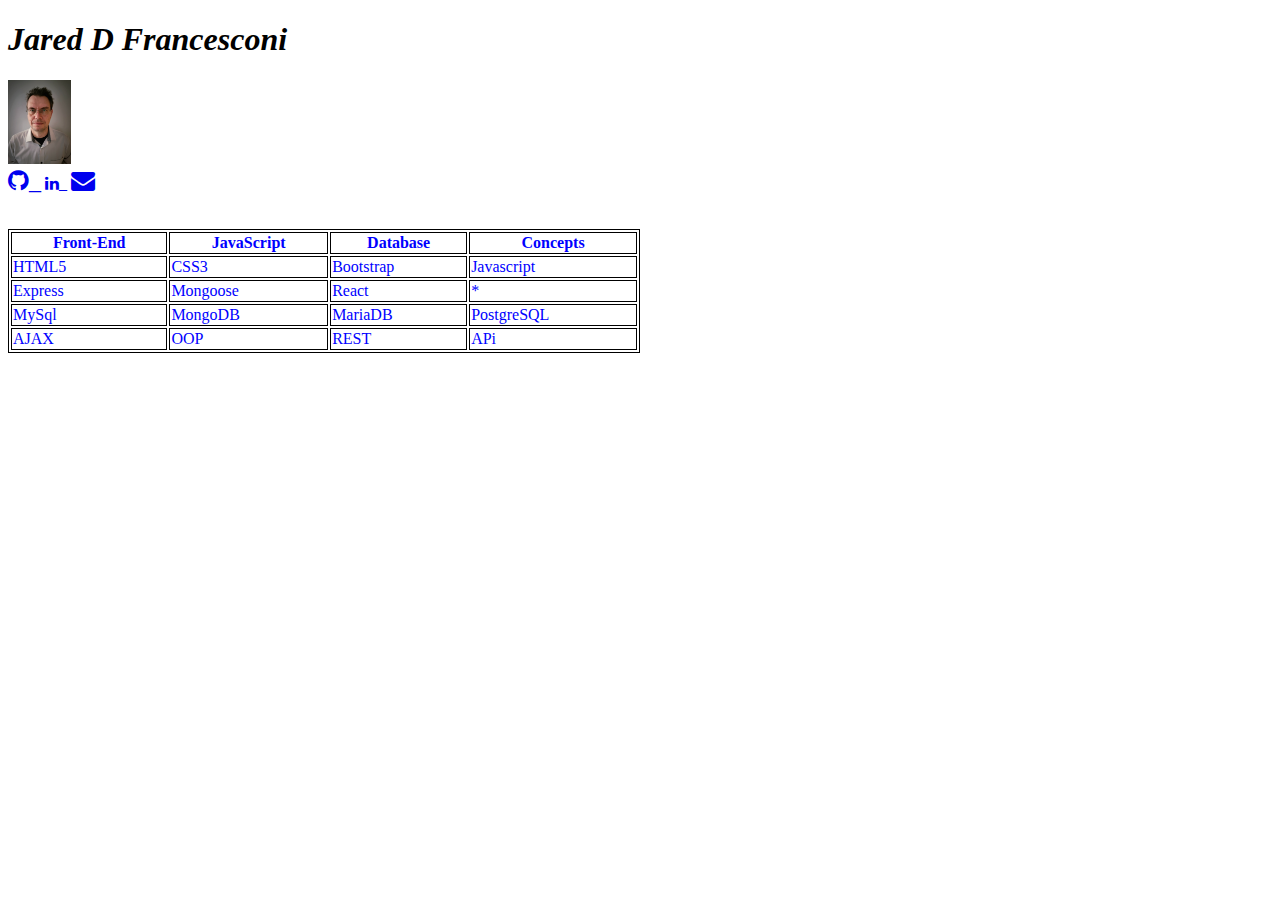
==== Portfolio/index.html @ 1209c1d9 "update" ====
<!DOCTYPE html>
<html lang="en">
<head>
    <meta charset="UTF-8">
    <meta http-equiv="X-UA-Compatible" content="IE=edge">
    <meta name="viewport" content="width=device-width, initial-scale=1.0">
    <title>Programming Portfolio</title>
    <meta name="viewport" content="width=device-width, initial-scale=1">
<link rel="stylesheet" href="https://cdnjs.cloudflare.com/ajax/libs/font-awesome/4.7.0/css/font-awesome.min.css">
<style>thead {color:green;}
tbody {color:blue;}
tfoot {color:red;}
table,th,td
{border:1px solid black;}
</style>
</head>
<body>
    <h1><em>Jared D Francesconi</em></h1>
    <div>
            <img class="one" src="images/jdf1.jpeg" width="5%" height="10%" class="topleft"><br>
            <a href="https://github.com/Mach3tech/"><i class="fa fa-github" style="font-size:24px">_</i></a>
            <a href="https://www.linkedin.com/in/jared-francesconi-164217137/"><i class='fa fa-linkedin red-color'style=:font-size:24px>_</i></a>
            <a href = "mailto: revenant@mach3.tech>"><i class="fa fa-envelope" style="font-size:24px"></i></a>
    </div><br><br>
    <div>
        <table style="width:50%">
            <tr>
                <th>Front-End</th>
                <th>JavaScript</th>
                <th>Database</th>
                <th>Concepts</th>
            </tr>
            <tr>
                <td>HTML5</td>
                <td>CSS3</td>
                <td>Bootstrap</td>
                <td>Javascript</td>
            </tr>
            <tr>
                <td>Express</td>
                <td>Mongoose</td>
                <td>React</td>
                <td>*</td>
            </tr>
            <tr>
                <td>MySql</td>
                <td>MongoDB</td>
                <td>MariaDB</td>
                <td>PostgreSQL</td>
            </tr>
            <tr>
                <td>AJAX</td>
                <td>OOP</td>
                <td>REST</td>
                <td>APi</td>
        </table>
    </div>

</body>
</html>
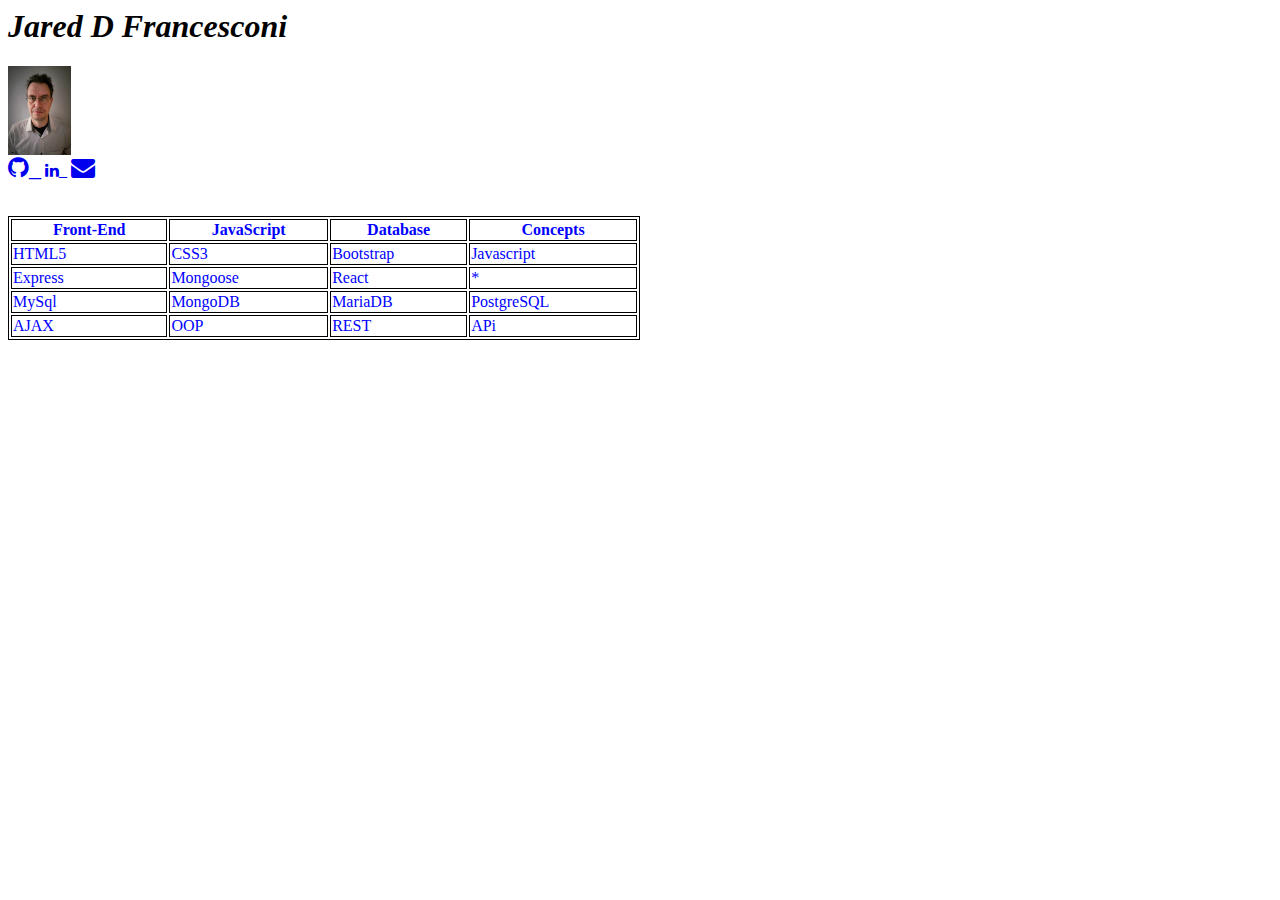
==== commit 7e4f3c5d: "update" ====
--- a/Portfolio/index.html
+++ b/Portfolio/index.html
@@ -1,4 +1,4 @@
-<!DOCTYPE html>
+<!DOCTYPE html:5>
 <html lang="en">
 <head>
     <meta charset="UTF-8">
@@ -53,6 +53,7 @@
                 <td>OOP</td>
                 <td>REST</td>
                 <td>APi</td>
+            </tr>
         </table>
     </div>
 
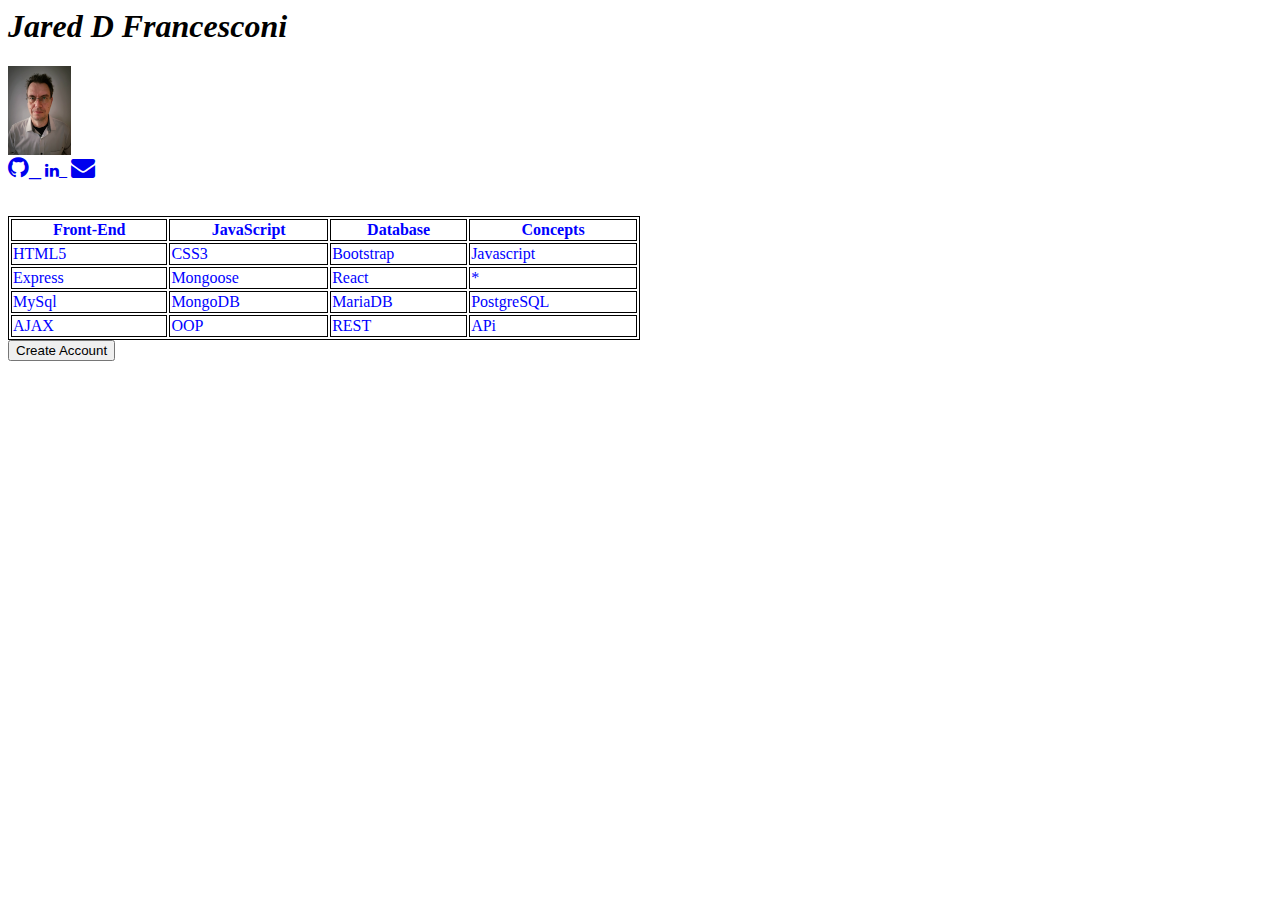
==== commit 92675f6a: "1.1" ====
--- a/Portfolio/index.html
+++ b/Portfolio/index.html
@@ -56,6 +56,11 @@
             </tr>
         </table>
     </div>
+        <div>
+<!--<input type="submit" value="Send Form" />-->
+        <button type="submit">Create Account</button>   
+        </div>
 
+        
 </body>
 </html>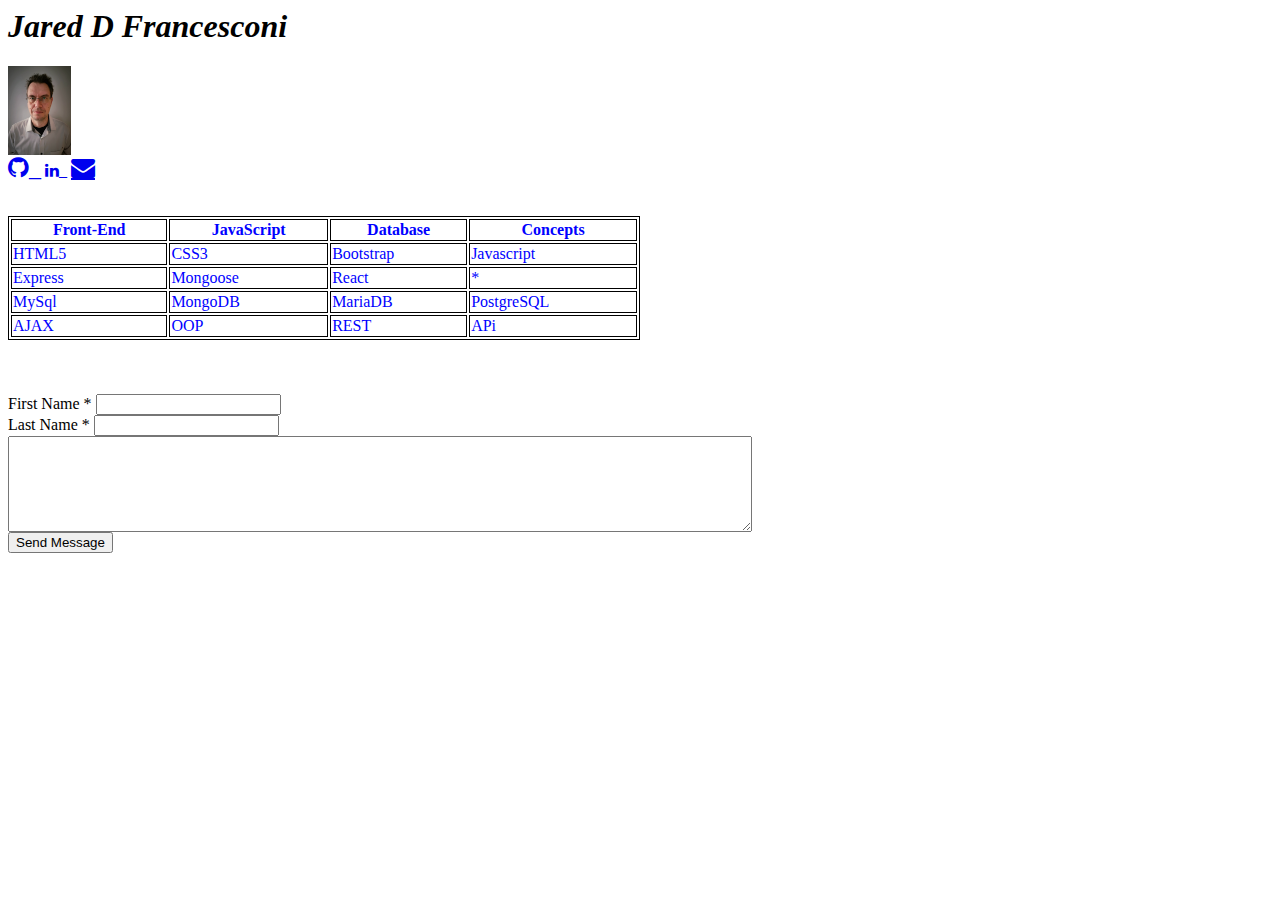
==== commit 1d9108f8: "na" ====
--- a/Portfolio/index.html
+++ b/Portfolio/index.html
@@ -20,7 +20,7 @@
             <img class="one" src="images/jdf1.jpeg" width="5%" height="10%" class="topleft"><br>
             <a href="https://github.com/Mach3tech/"><i class="fa fa-github" style="font-size:24px">_</i></a>
             <a href="https://www.linkedin.com/in/jared-francesconi-164217137/"><i class='fa fa-linkedin red-color'style=:font-size:24px>_</i></a>
-            <a href = "mailto: revenant@mach3.tech>"><i class="fa fa-envelope" style="font-size:24px"></i></a>
+            <a href = "mailto: revenant@mach3.tech" i class="fa fa-envelope" style="font-size:24px"></i></a>
     </div><br><br>
     <div>
         <table style="width:50%">
@@ -56,9 +56,21 @@
             </tr>
         </table>
     </div>
+    <br><br><br>
+        <div>
+            <form action="#">
+                <label for="first_name">First Name *</label>
+                <input type="text" name="first_name" id="first_name">
+            <div>
+                <label for="last_name">Last Name *</label>
+                <input type="text" name="last_name" id="last_name">
+            </div>
+            <div>
+                <textarea name="comments" id="comments_area" cols="90" rows="6"></textarea>
+            </div>
         <div>
 <!--<input type="submit" value="Send Form" />-->
-        <button type="submit">Create Account</button>   
+        <button type="submit">Send Message</button>   
         </div>
 
         
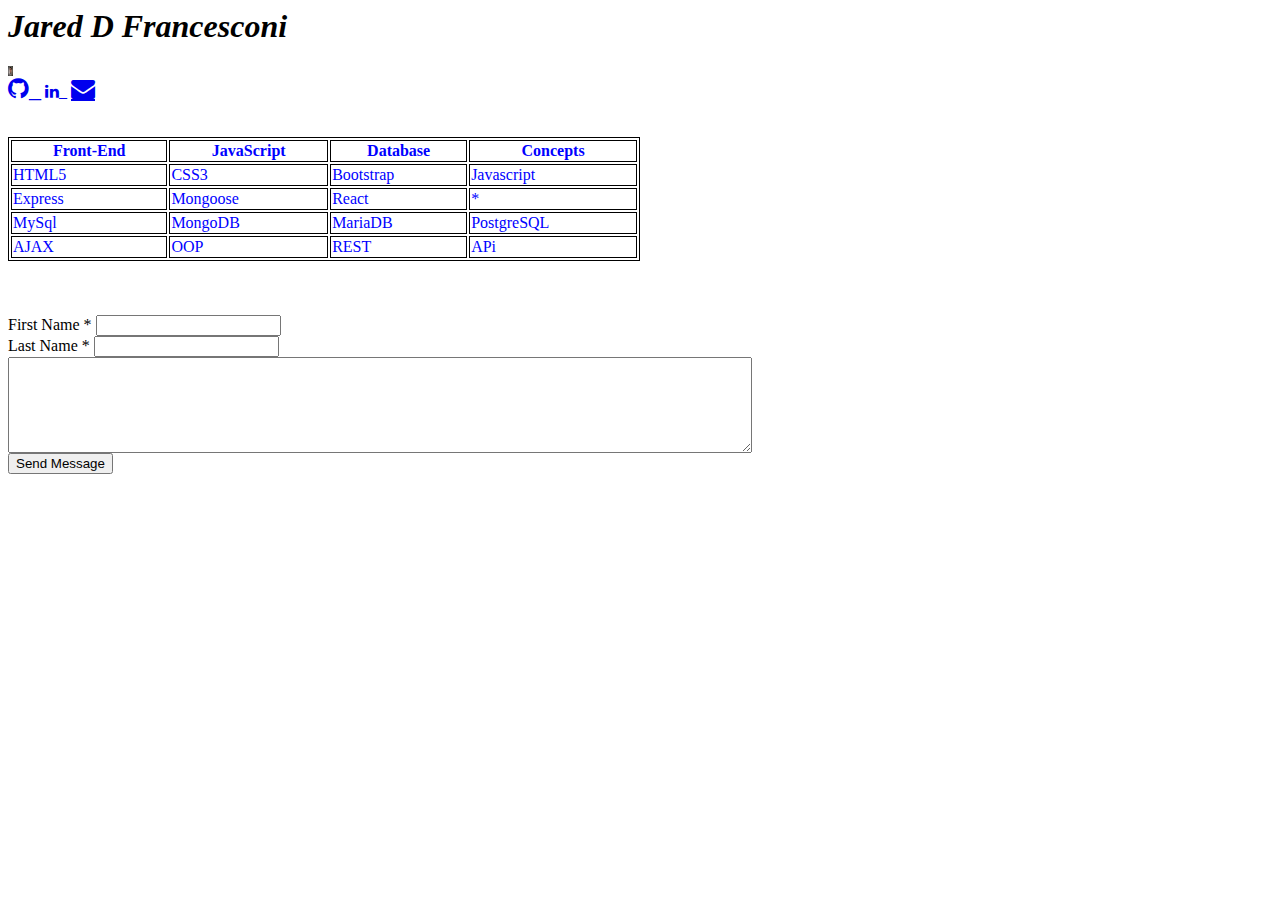
==== commit 7960886d: "." ====
--- a/Portfolio/index.html
+++ b/Portfolio/index.html
@@ -17,10 +17,10 @@
 <body>
     <h1><em>Jared D Francesconi</em></h1>
     <div>
-            <img class="one" src="images/jdf1.jpeg" width="5%" height="10%" class="topleft"><br>
+            <img class="one" src="images/jdf1.jpeg" width="5" height="10" class="topleft"><br>
             <a href="https://github.com/Mach3tech/"><i class="fa fa-github" style="font-size:24px">_</i></a>
             <a href="https://www.linkedin.com/in/jared-francesconi-164217137/"><i class='fa fa-linkedin red-color'style=:font-size:24px>_</i></a>
-            <a href = "mailto: revenant@mach3.tech" i class="fa fa-envelope" style="font-size:24px"></i></a>
+            <a href="mailto: revenant@mach3.tech" i class="fa fa-envelope" style="font-size:24px"></i></a>
     </div><br><br>
     <div>
         <table style="width:50%">
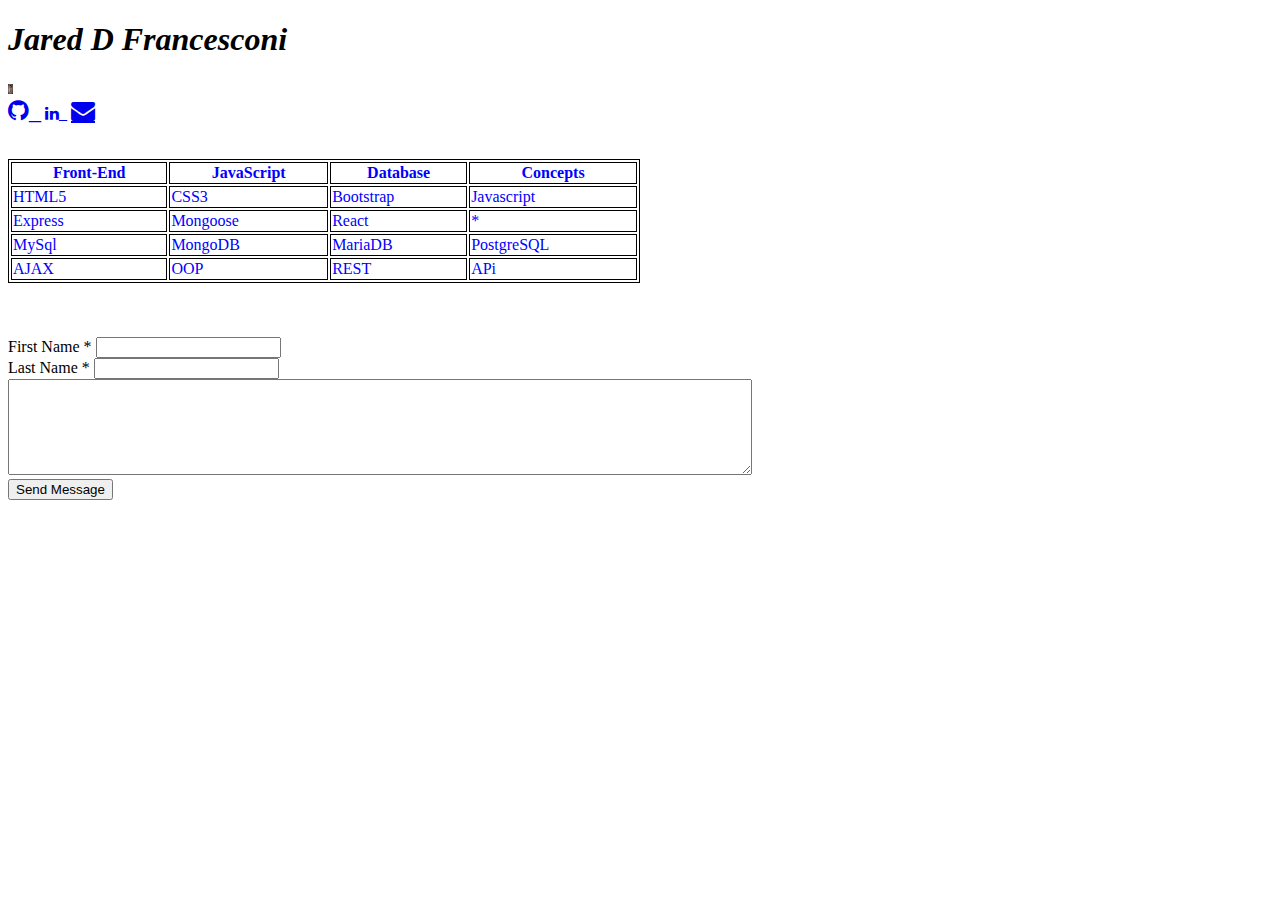
==== commit dfffbe9f: "1.1" ====
--- a/Portfolio/index.html
+++ b/Portfolio/index.html
@@ -1,4 +1,4 @@
-<!DOCTYPE html:5>
+<!DOCTYPE html>
 <html lang="en">
 <head>
     <meta charset="UTF-8">
@@ -17,7 +17,7 @@
 <body>
     <h1><em>Jared D Francesconi</em></h1>
     <div>
-            <img class="one" src="images/jdf1.jpeg" width="5" height="10" class="topleft"><br>
+            <img class="one" src="images/jdf1.jpeg" width="5" height="10" alt="jared" /><br>
             <a href="https://github.com/Mach3tech/"><i class="fa fa-github" style="font-size:24px">_</i></a>
             <a href="https://www.linkedin.com/in/jared-francesconi-164217137/"><i class='fa fa-linkedin red-color'style=:font-size:24px>_</i></a>
             <a href="mailto: revenant@mach3.tech" i class="fa fa-envelope" style="font-size:24px"></i></a>
@@ -54,14 +54,15 @@
                 <td>REST</td>
                 <td>APi</td>
             </tr>
-        </table>
+        </table> 
     </div>
     <br><br><br>
         <div>
             <form action="#">
                 <label for="first_name">First Name *</label>
                 <input type="text" name="first_name" id="first_name">
-            <div>
+        </div>
+        <div>
                 <label for="last_name">Last Name *</label>
                 <input type="text" name="last_name" id="last_name">
             </div>
